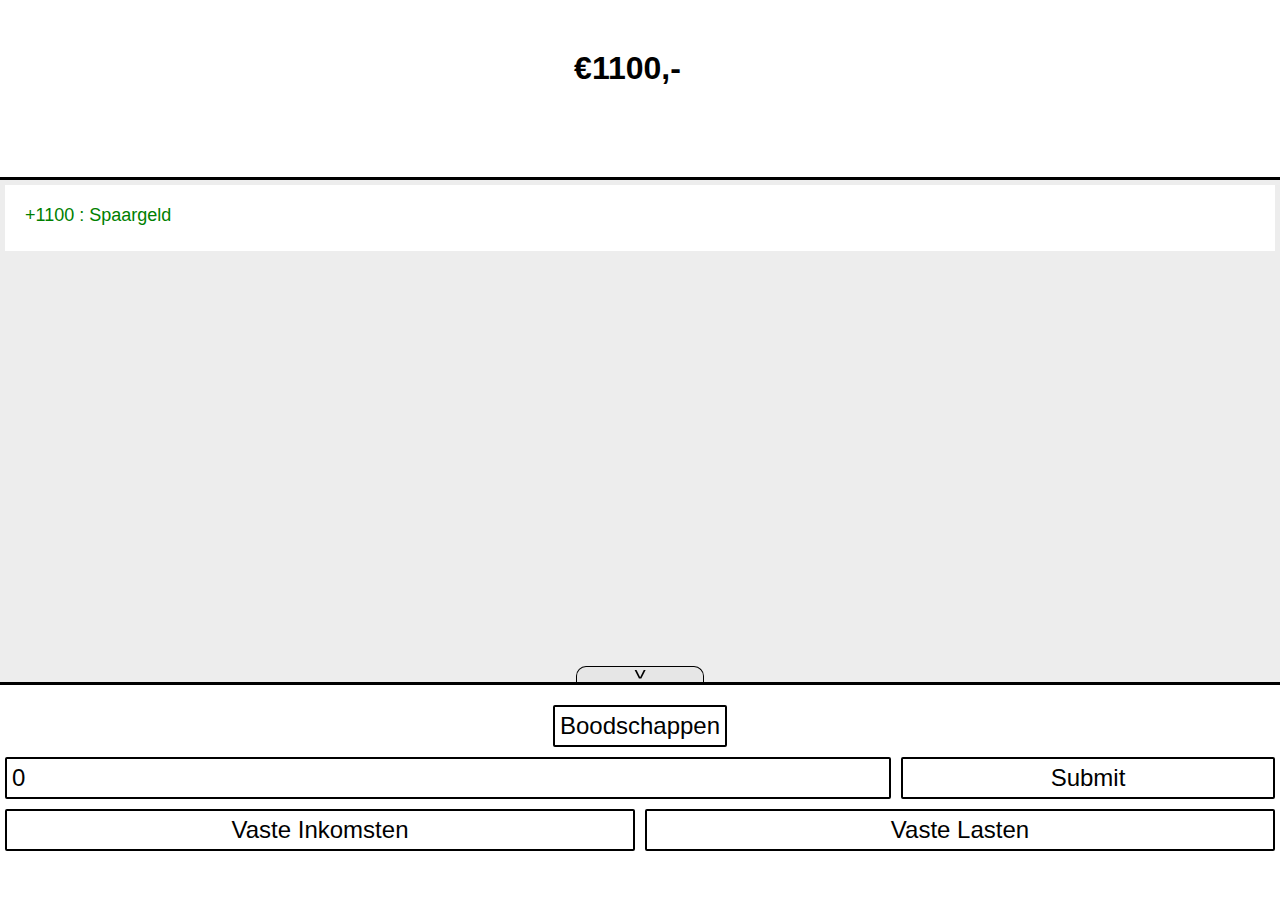
==== index.html @ 86d1794d "Adjusted visuals, and mirrored the added purchases so its more similar to the real thing" ====
<!DOCTYPE html>
<html>
  <head>
    <meta charset="utf-8" />
    <meta name="viewport" content="width=device-width, initial-scale=1.0" />
    <link rel="stylesheet" href="main.css" />
    <title>Op Jezelf Bank-App</title>
  </head>
  <body>
    <div class="budget">
      <h1>€</h1>
      <h1 id="money">0</h1>
      <h1>,-</h1>
      <!-- Could make some code to allow decimals, is not necessary/relevant for now however -->
      <h1 id="moneychanged">0</h1>
    </div>

    <ol id="history">
      <li id="listelement" style="color: green">+1100 : Spaargeld</li>
    </ol>

    <!-- Elements at bottom of screen, this is where the buttons and such are -->
    <div id="toggler"><p id="togglertxt">^</p></div>

    <div id="inputwrapper">
      <button class="button" id="groceries">Boodschappen</button>

      <div class="inputfield">
        <input
          class="button"
          id="changemoney"
          type="number"
          step="5"
          value="0"
        />
        <button class="button" id="submit">Submit</button>
      </div>

      <div class="wrapper">
        <button class="button" id="income">Vaste Inkomsten</button>

        <button class="button" id="charges">Vaste Lasten</button>
      </div>
      <!-- Button to change all of the values of income and charges -->
      <!-- <button class="button">Verander </button> -->
    </div>

    <!-- Restart button if necessary -->
    <!-- <button class="button" id="restart">Restart</button> -->

    <script src="script.js"></script>
  </body>
</html>
---- main.css ----
* {
  margin: 0;
  padding: 0;
  border: 0;
  outline: 0;
  vertical-align: baseline;
  background: transparent;
  color: black;
  -webkit-user-select: none;
  -ms-user-select: none;
  user-select: none;
}

body {
  font-family: sans-serif;
  text-align: center;
  overflow: hidden;
  background-color: rgb(237, 237, 237);
}

.budget {
  padding-top: 50px;
  width: 100%;
  height: 20vh;
  box-sizing: border-box;
  border-bottom: 3px solid black;
  background-color: white;
  display: flex;
  text-align: center;
  justify-content: center;
}

#moneychanged {
  box-sizing: border-box;
  color: black;
  margin-top: -10px;
  visibility: hidden;
  /* width is a set value so it doesnt change the layout of everything */
  width: 25px;
}

/* Everything outside of the header below:  */

#inputwrapper {
  position: fixed;
  bottom: 0;
  left: 0;
  right: 0;
  justify-content: center;
  border-top: 3px solid black;
  padding-top: 15px;
  height: 200px;
  background-color: white;
}

.wrapper {
  box-sizing: border-box;
  display: grid;
  grid-template-columns: repeat(2, 50%);
  justify-content: center;
}
.inputfield {
  box-sizing: border-box;
  display: grid;
  grid-template-columns: 70% 30%;
  justify-content: center;
}

.button {
  box-sizing: border-box;
  border: 2px solid black;
  background-color: white;
  font-size: 24px;
  margin: 5px;
  padding: 5px;
  border-radius: 2px;
  text-decoration: none;
}

.button:hover {
  background-color: rgb(237, 237, 237);
}

.button:active {
  background-color: rgb(192, 192, 192);
}

#toggler {
  position: fixed;
  height: 15px;
  bottom: 218px;
  left: 45%;
  right: 45%;
  border: 1px solid black;
  border-bottom: 0;
  background-color: rgb(230, 230, 230);
  font-size: 24px;
  z-index: 1;
  border-top-left-radius: 10px;
  border-top-right-radius: 10px;
}

#toggler p {
  transform: rotate(180deg);
  /* ensures it it properly centered on rotation */
  transform-origin: center 30%;
}

#history {
  display: block;
  box-sizing: border-box;
  text-decoration: none;
  text-align: left;
  list-style: none;
  font-size: 24px;
  z-index: 1;
  overflow-y: scroll;
  height: 80vh;
  -webkit-overflow-scrolling: touch;
}
#listelement {
  margin: 5px;
  padding: 20px;
  padding-bottom: 25px;
  font-size: 18px;
  /* border-bottom: 2px solid lightgray; */
  background-color: white;
}
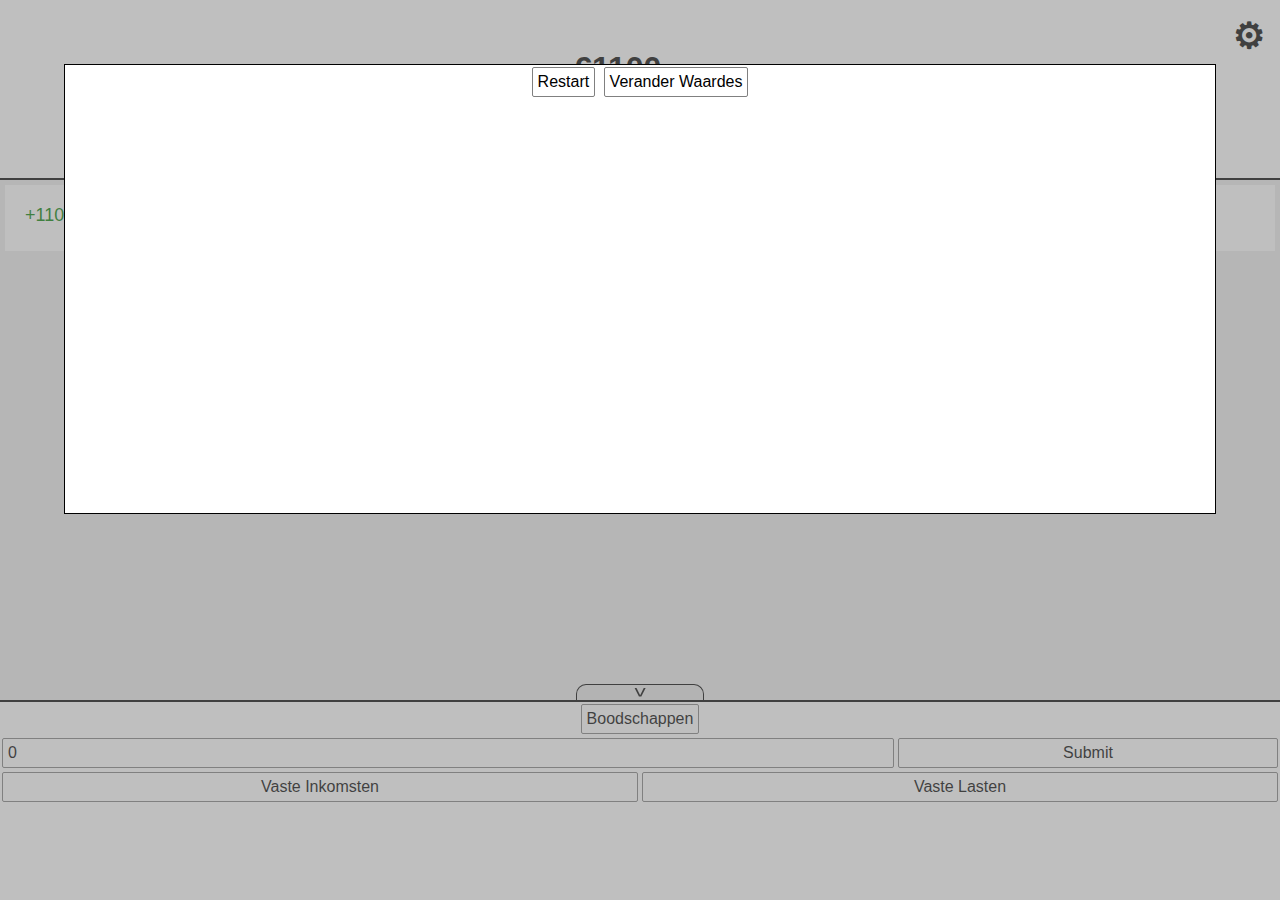
==== commit 5527923c: "started working on popup" ====
--- a/index.html
+++ b/index.html
@@ -7,6 +7,15 @@
     <title>Op Jezelf Bank-App</title>
   </head>
   <body>
+    <!-- Button to change all of the values of income and charges -->
+    <button id="settingsbutton">⚙</button>
+
+    <div id="popupbg"></div>
+    <div id="settingspopup">
+      <button class="button" id="restart">Restart</button>
+      <button class="button" id="changeValues">Verander Waardes</button>
+    </div>
+
     <div class="budget">
       <h1>€</h1>
       <h1 id="money">0</h1>
@@ -41,13 +50,9 @@
 
         <button class="button" id="charges">Vaste Lasten</button>
       </div>
-      <!-- Button to change all of the values of income and charges -->
-      <!-- <button class="button">Verander </button> -->
     </div>
 
-    <!-- Restart button if necessary -->
-    <!-- <button class="button" id="restart">Restart</button> -->
-
     <script src="script.js"></script>
+    <script src="settings.js"></script>
   </body>
 </html>
--- a/main.css
+++ b/main.css
@@ -23,7 +23,7 @@
   width: 100%;
   height: 20vh;
   box-sizing: border-box;
-  border-bottom: 3px solid black;
+  border-bottom: 2px solid black;
   background-color: white;
   display: flex;
   text-align: center;
@@ -47,10 +47,10 @@
   left: 0;
   right: 0;
   justify-content: center;
-  border-top: 3px solid black;
-  padding-top: 15px;
+  border-top: 2px solid black;
   height: 200px;
   background-color: white;
+  box-sizing: border-box;
 }
 
 .wrapper {
@@ -68,10 +68,10 @@
 
 .button {
   box-sizing: border-box;
-  border: 2px solid black;
+  border: 1px solid gray;
   background-color: white;
-  font-size: 24px;
-  margin: 5px;
+  font-size: 16px;
+  margin: 2px;
   padding: 5px;
   border-radius: 2px;
   text-decoration: none;
@@ -88,7 +88,7 @@
 #toggler {
   position: fixed;
   height: 15px;
-  bottom: 218px;
+  bottom: 200px;
   left: 45%;
   right: 45%;
   border: 1px solid black;
@@ -126,3 +126,38 @@
   /* border-bottom: 2px solid lightgray; */
   background-color: white;
 }
+
+#settingsbutton {
+  position: absolute;
+  right: 0;
+  top: 0;
+  font-size: 36px;
+  font-weight: bolder;
+  padding: 15px;
+}
+
+#settingsbutton:hover {
+  text-decoration: underline;
+}
+
+#settingspopup {
+  position: absolute;
+  box-sizing: border-box;
+  width: 90vw;
+  height: 50vh;
+  margin: 5%;
+  background-color: white;
+  border: 1px solid black;
+  z-index: 3;
+  display: none;
+}
+
+#popupbg {
+  position: absolute;
+  width: 100vw;
+  height: 100vh;
+  opacity: 0.5;
+  display: none;
+  z-index: 2;
+  background-color: gray;
+}
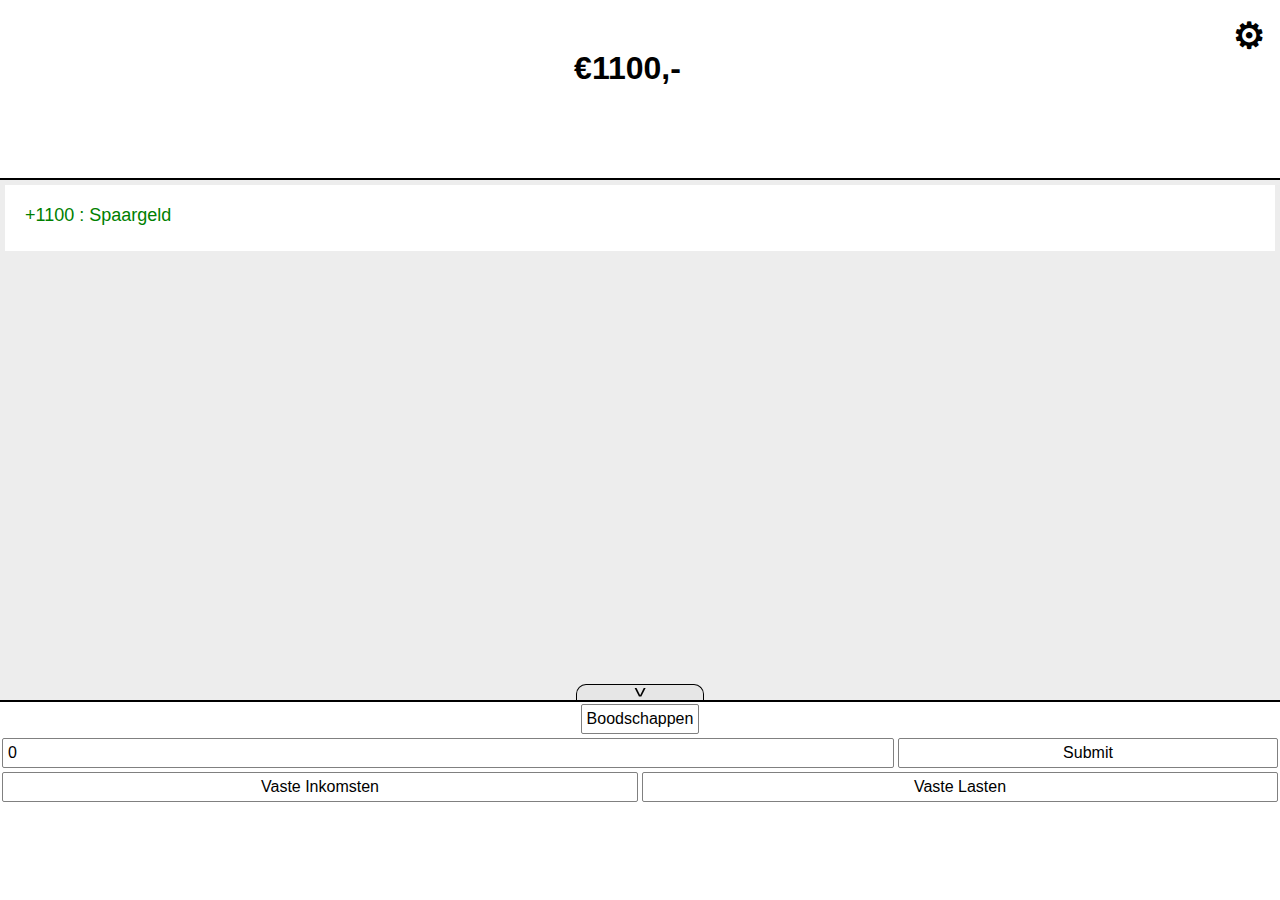
==== commit 42d366d9: "Moved some eventlisteners, popup toggle now activates on restart" ====
--- a/index.html
+++ b/index.html
@@ -8,11 +8,13 @@
   </head>
   <body>
     <!-- Button to change all of the values of income and charges -->
-    <button id="settingsbutton">⚙</button>
+    <button id="settingsbutton" onclick="togglePopUp()">⚙</button>
 
-    <div id="popupbg"></div>
+    <div id="popupbg" onclick="togglePopUp()"></div>
     <div id="settingspopup">
-      <button class="button" id="restart">Restart</button>
+      <button class="button" id="restart" onclick="restartApp(); togglePopUp()">
+        Restart
+      </button>
       <button class="button" id="changeValues">Verander Waardes</button>
     </div>
 
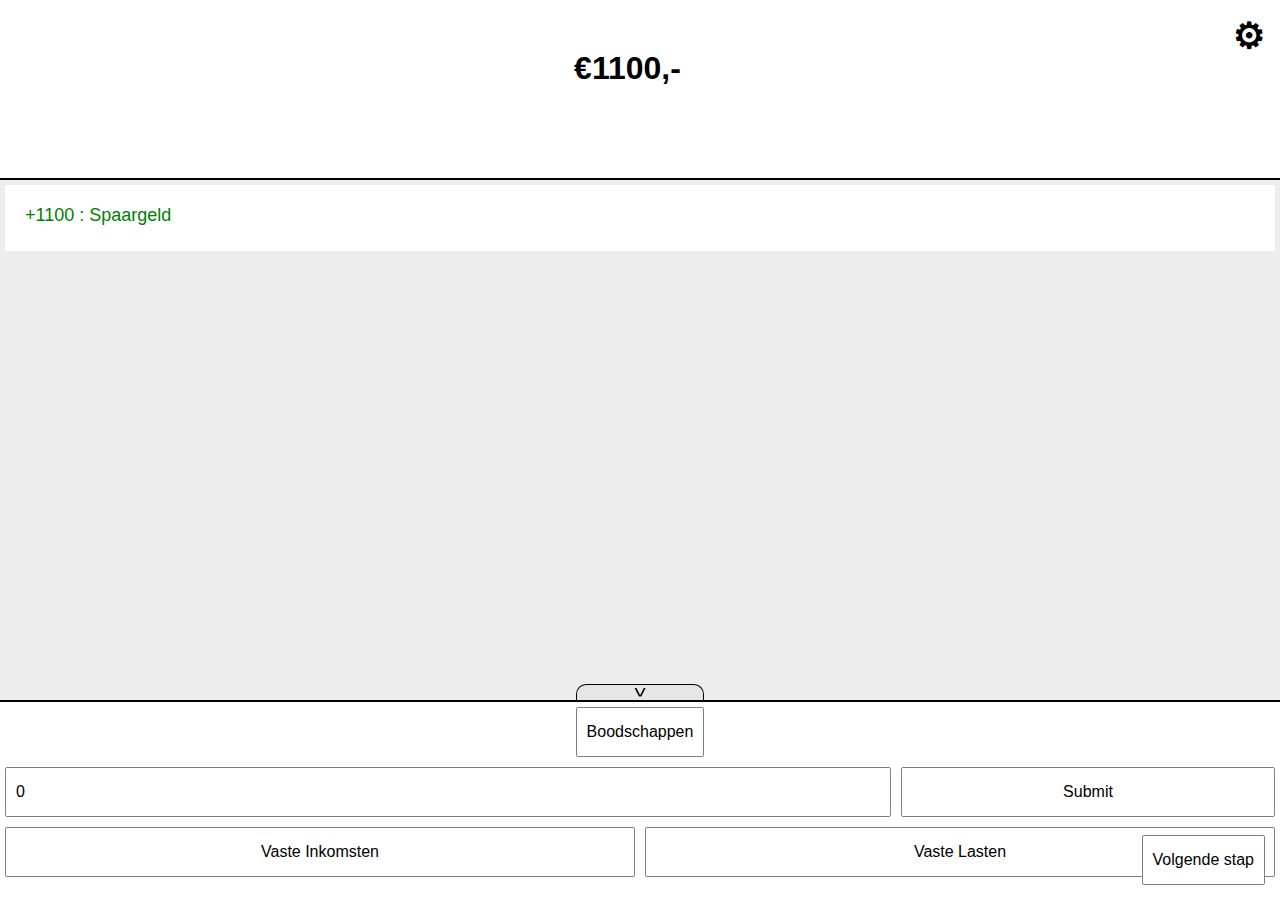
==== commit 3659cb81: "Started working on a next step button, to replace the different buttons in the current version" ====
--- a/index.html
+++ b/index.html
@@ -12,10 +12,23 @@
 
     <div id="popupbg" onclick="togglePopUp()"></div>
     <div id="settingspopup">
-      <button class="button" id="restart" onclick="restartApp(); togglePopUp()">
+      <button class="button" id="restart" onclick="location.reload()">
         Restart
       </button>
-      <button class="button" id="changeValues">Verander Waardes</button>
+
+      <div id="changevalues">
+        <input
+          class="button"
+          id="changeStartValue"
+          type="number"
+          step="5"
+          value="0"
+        />
+        <input class="button" id="changeIncome" step="5" value="0" />
+        <input class="button" id="changeCharges" step="5" value="0" />
+      </div>
+
+      <button class="button" onclick="changeSettings()">Submit</button>
     </div>
 
     <div class="budget">
@@ -53,6 +66,11 @@
         <button class="button" id="charges">Vaste Lasten</button>
       </div>
     </div>
+    <div>
+      <button class="button" id="nextstep" onclick="nextStep()">
+        Volgende stap
+      </button>
+    </div>
 
     <script src="script.js"></script>
     <script src="settings.js"></script>
--- a/main.css
+++ b/main.css
@@ -70,9 +70,10 @@
   box-sizing: border-box;
   border: 1px solid gray;
   background-color: white;
+  height: 50px;
   font-size: 16px;
-  margin: 2px;
-  padding: 5px;
+  margin: 5px;
+  padding: 10px;
   border-radius: 2px;
   text-decoration: none;
 }
@@ -161,3 +162,11 @@
   z-index: 2;
   background-color: gray;
 }
+
+#nextstep {
+  position: absolute;
+  right: 10px;
+  bottom: 10px;
+  z-index: 5;
+  background-color: white;
+}
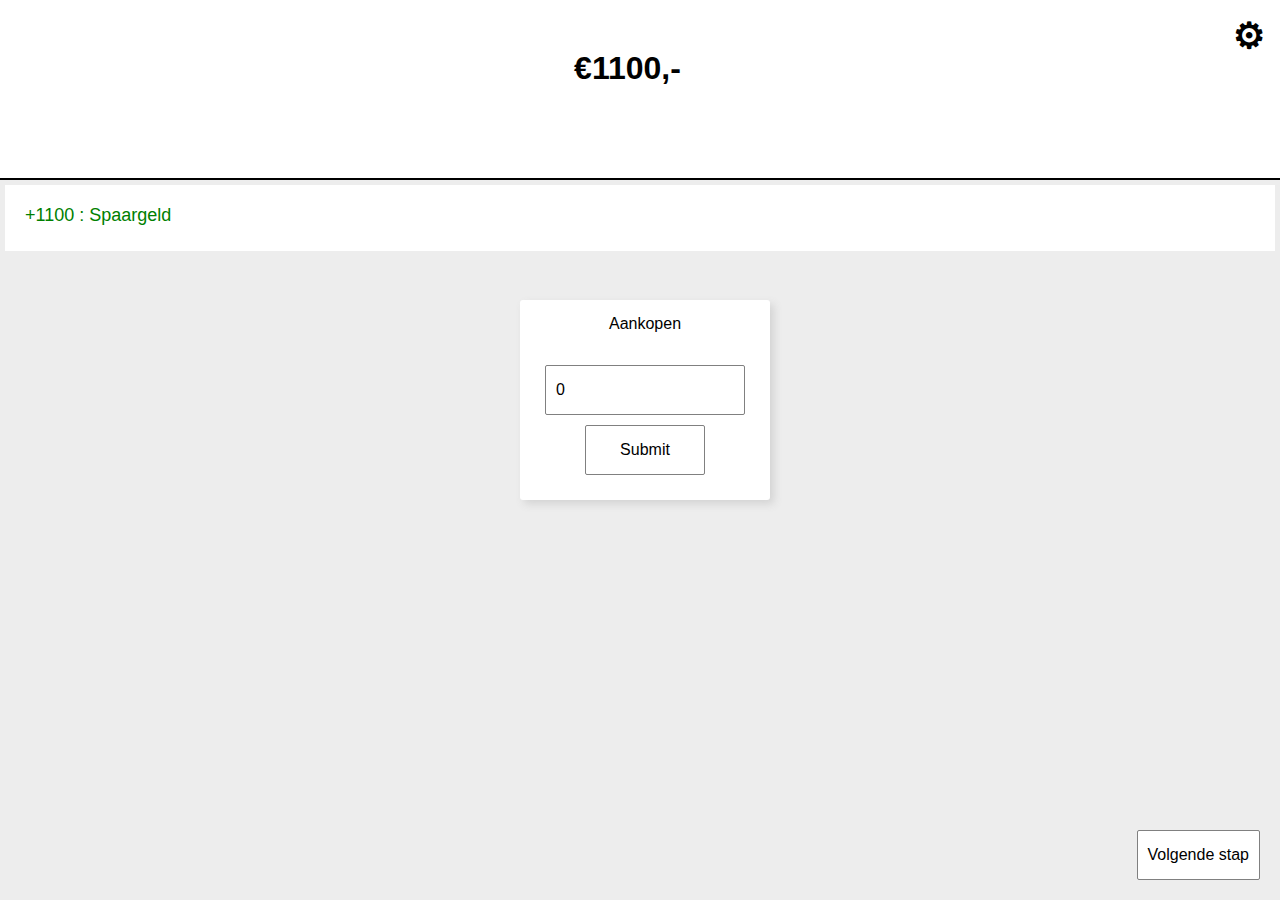
==== commit 669bd320: "Added inputfield for open steps in game, also added popup for this" ====
--- a/index.html
+++ b/index.html
@@ -31,46 +31,28 @@
       <button class="button" onclick="changeSettings()">Submit</button>
     </div>
 
+    <!-- Budget -->
     <div class="budget">
       <h1>€</h1>
       <h1 id="money">0</h1>
       <h1>,-</h1>
-      <!-- Could make some code to allow decimals, is not necessary/relevant for now however -->
       <h1 id="moneychanged">0</h1>
     </div>
 
+    <!-- Purchase history -->
     <ol id="history">
       <li id="listelement" style="color: green">+1100 : Spaargeld</li>
     </ol>
 
-    <!-- Elements at bottom of screen, this is where the buttons and such are -->
-    <div id="toggler"><p id="togglertxt">^</p></div>
+    <label for="inputfield">Aankopen</label>
+    <input class="button" id="inputfield" type="number" value="0" />
+    <button class="button" id="submit" type="number" onclick="submitValue();">
+      Submit
+    </button>
 
-    <div id="inputwrapper">
-      <button class="button" id="groceries">Boodschappen</button>
-
-      <div class="inputfield">
-        <input
-          class="button"
-          id="changemoney"
-          type="number"
-          step="5"
-          value="0"
-        />
-        <button class="button" id="submit">Submit</button>
-      </div>
-
-      <div class="wrapper">
-        <button class="button" id="income">Vaste Inkomsten</button>
-
-        <button class="button" id="charges">Vaste Lasten</button>
-      </div>
-    </div>
-    <div>
-      <button class="button" id="nextstep" onclick="nextStep()">
-        Volgende stap
-      </button>
-    </div>
+    <button class="button" id="nextstep" onclick="buttonDisable(); nextStep();">
+      Volgende stap
+    </button>
 
     <script src="script.js"></script>
     <script src="settings.js"></script>
--- a/main.css
+++ b/main.css
@@ -35,34 +35,15 @@
   color: black;
   margin-top: -10px;
   visibility: hidden;
-  /* width is a set value so it doesnt change the layout of everything */
   width: 25px;
 }
 
 /* Everything outside of the header below:  */
 
-#inputwrapper {
-  position: fixed;
-  bottom: 0;
-  left: 0;
-  right: 0;
-  justify-content: center;
-  border-top: 2px solid black;
-  height: 200px;
-  background-color: white;
-  box-sizing: border-box;
-}
-
 .wrapper {
   box-sizing: border-box;
   display: grid;
   grid-template-columns: repeat(2, 50%);
-  justify-content: center;
-}
-.inputfield {
-  box-sizing: border-box;
-  display: grid;
-  grid-template-columns: 70% 30%;
   justify-content: center;
 }
 
@@ -86,27 +67,6 @@
   background-color: rgb(192, 192, 192);
 }
 
-#toggler {
-  position: fixed;
-  height: 15px;
-  bottom: 200px;
-  left: 45%;
-  right: 45%;
-  border: 1px solid black;
-  border-bottom: 0;
-  background-color: rgb(230, 230, 230);
-  font-size: 24px;
-  z-index: 1;
-  border-top-left-radius: 10px;
-  border-top-right-radius: 10px;
-}
-
-#toggler p {
-  transform: rotate(180deg);
-  /* ensures it it properly centered on rotation */
-  transform-origin: center 30%;
-}
-
 #history {
   display: block;
   box-sizing: border-box;
@@ -124,7 +84,6 @@
   padding: 20px;
   padding-bottom: 25px;
   font-size: 18px;
-  /* border-bottom: 2px solid lightgray; */
   background-color: white;
 }
 
@@ -167,6 +126,35 @@
   position: absolute;
   right: 10px;
   bottom: 10px;
-  z-index: 5;
+  margin: 10px;
+}
+
+#inputfield {
+  position: absolute;
+  left: calc(50% - 100px);
+  top: 40%;
   background-color: white;
+  width: 200px;
+  height: 50px;
 }
+
+#submit {
+  position: absolute;
+  width: 120px;
+  height: 50px;
+  left: calc(50% - 60px);
+  top: calc(40% + 60px);
+}
+
+label {
+  position: absolute;
+  box-sizing: border-box;
+  width: 250px;
+  height: 200px;
+  left: calc(50% - 120px);
+  top: calc(40% - 60px);
+  background-color: white;
+  border-radius: 3px;
+  padding: 15px;
+  box-shadow: 4px 4px 8px lightgray;
+}
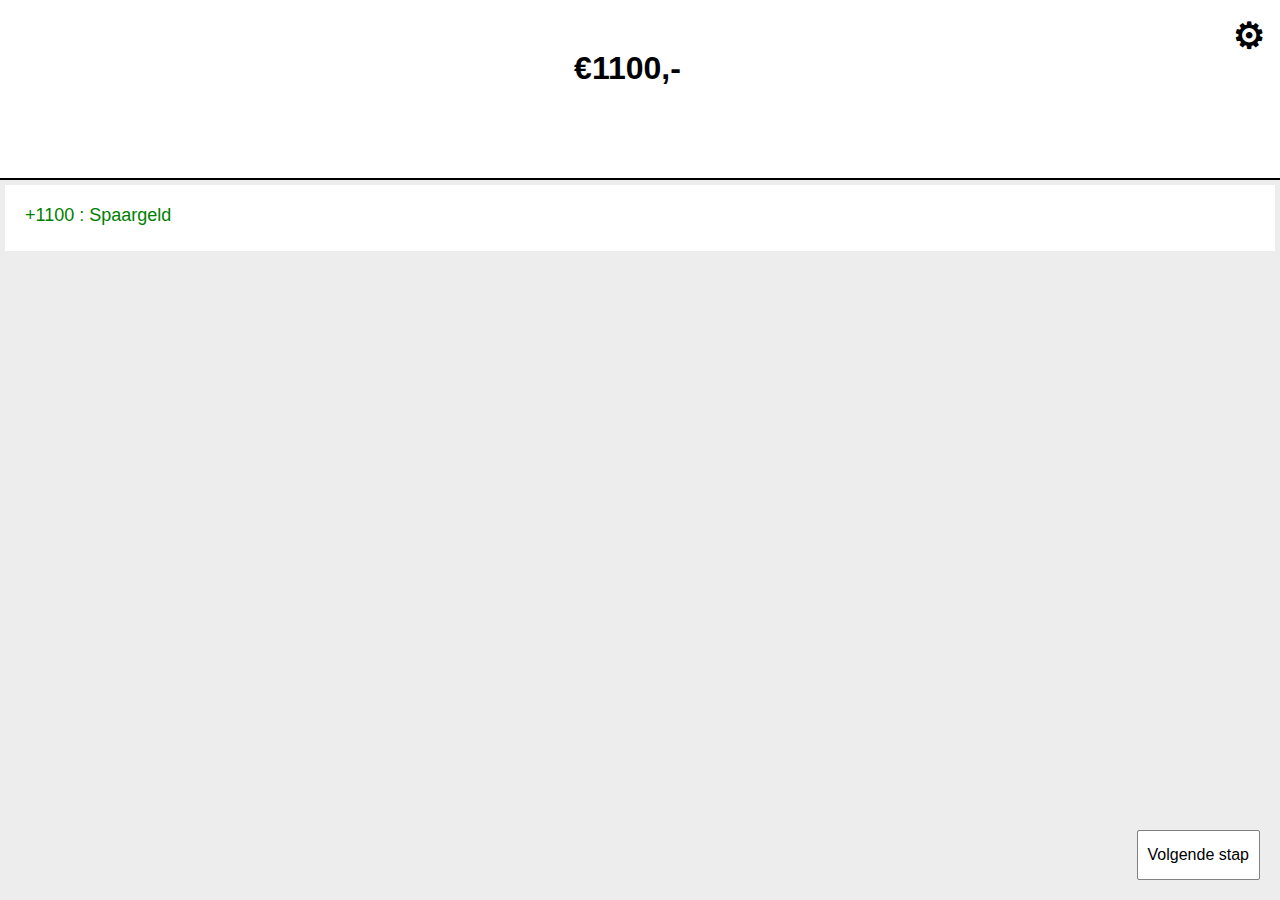
==== commit fb8f779a: "Bugfixes, everything should work now" ====
--- a/index.html
+++ b/index.html
@@ -44,8 +44,8 @@
       <li id="listelement" style="color: green">+1100 : Spaargeld</li>
     </ol>
 
-    <label for="inputfield">Aankopen</label>
-    <input class="button" id="inputfield" type="number" value="0" />
+    <label for="inputfield">Submit</label>
+    <input class="button" id="inputfield" type="number" step="5" value="-0" />
     <button class="button" id="submit" type="number" onclick="submitValue();">
       Submit
     </button>
